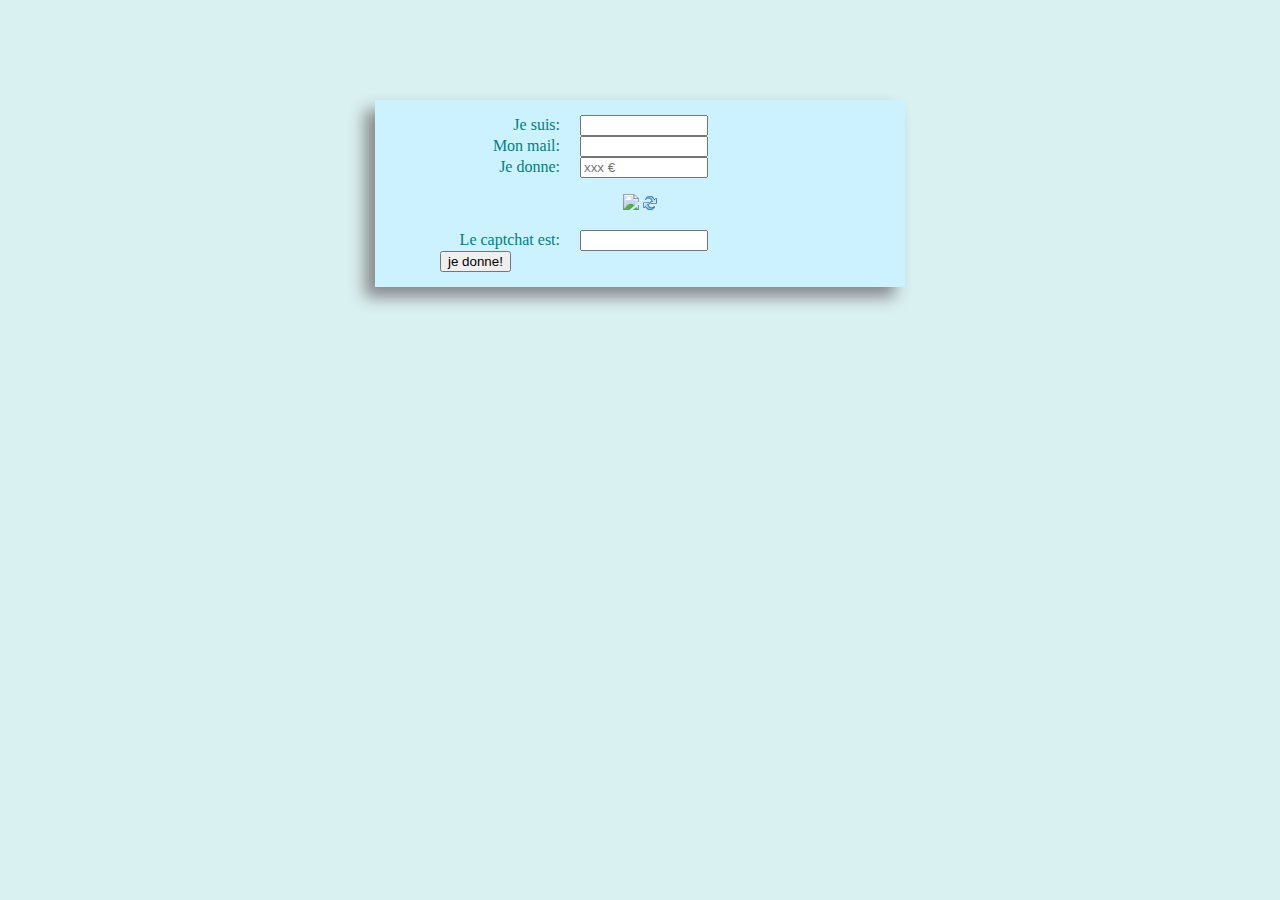
==== src/don.html @ b6561c4c "initial import with passwords removed" ====
<!doctype html>

<html lang="en">
<head>
  <meta charset="utf-8">

  <title>Cadeau Mickey</title>
  <meta name="description" content="Collecte de sous pour faire un cadeau à Jeanne">
  <link rel="stylesheet" href="style.css" />
</head>

<body>
  <div id="content">
    <form method="POST" action="don.php" id="don">
	  <label for="">Je suis:</label>
      <input type="text" name="nom" id="name" /><br />
	  <label for="">Mon mail:</label>
      <input type="email" name="email" id="email" /><br />
	  <label for="">Je donne:</label>
      <input type="text" name="montant" placeholder="xxx &euro;" id="montant" /><br />
      <p style="text-align: center">
        <img src="./captcha.php" id="cp" />
        <img id="reload" src="refresh-records-btn.png" alt="reload" />
      </p>
	  <label for="">Le captchat est:</label>
      <input type="text" name="captcha" id="captcha" /><br />
	  <input type="submit" value="je donne!" />
    </form>
    <script src="jquery.js"></script>
    <script>
      $('#reload').click(function() {
        $('img#cp').attr('src', 'captcha.php?'+new Date().getTime());
      });

      $('#don').submit(function(evt) {
         evt.preventDefault();
         var $form = $( this ),
         email = $form.find( "input[name='email']" ).val(),
         nom = $form.find( "input[name='nom']" ).val(),
         montant = $form.find( "input[name='montant']" ).val(),
         captcha = $form.find( "input[name='captcha']" ).val();
         
         url = $form.attr( "action" );
         
      $.post( url,
              { email: email, nom: nom, montant: montant, captcha: captcha }, 
      function( data ) {
         if (data.code == 200)
         {
            $("#res").empty().append('Merci pour votre contribution!<br /><a href="./">Retour</a>');
            $('img#cp').attr('src', 'captcha.php?'+new Date().getTime());
         }
         else
         {
            $( "#res" ).empty().append( data.msg );
            $('img#cp').attr('src', 'captcha.php?'+new Date().getTime());
         }
      },
      'json' );

      });
    </script>
    <span id="res"></span>
  </div>
</body>
</html>
---- src/style.css ----
p, div, span { color: #008080; }
body {
    background-color:  #daf1f1;
    font-family: "Times New Roman", Georgia, Serif;
}
span#total { font-size: 5em; }
div#content {
    padding: 15px;
    width: 500px;
    margin: auto;
    margin-top: 100px;
    box-shadow: -10px 10px 15px #888888; 
    background-color: #ccf2ff;
}

form { width: 80%; margin: 0 auto; }
label, input { display: inline-block; }
label { width: 30%; text-align: right; }
label + input { width: 30%; margin: 0 30% 0 4%; }
input + input { float: right; }
span#res { text-align: center; }
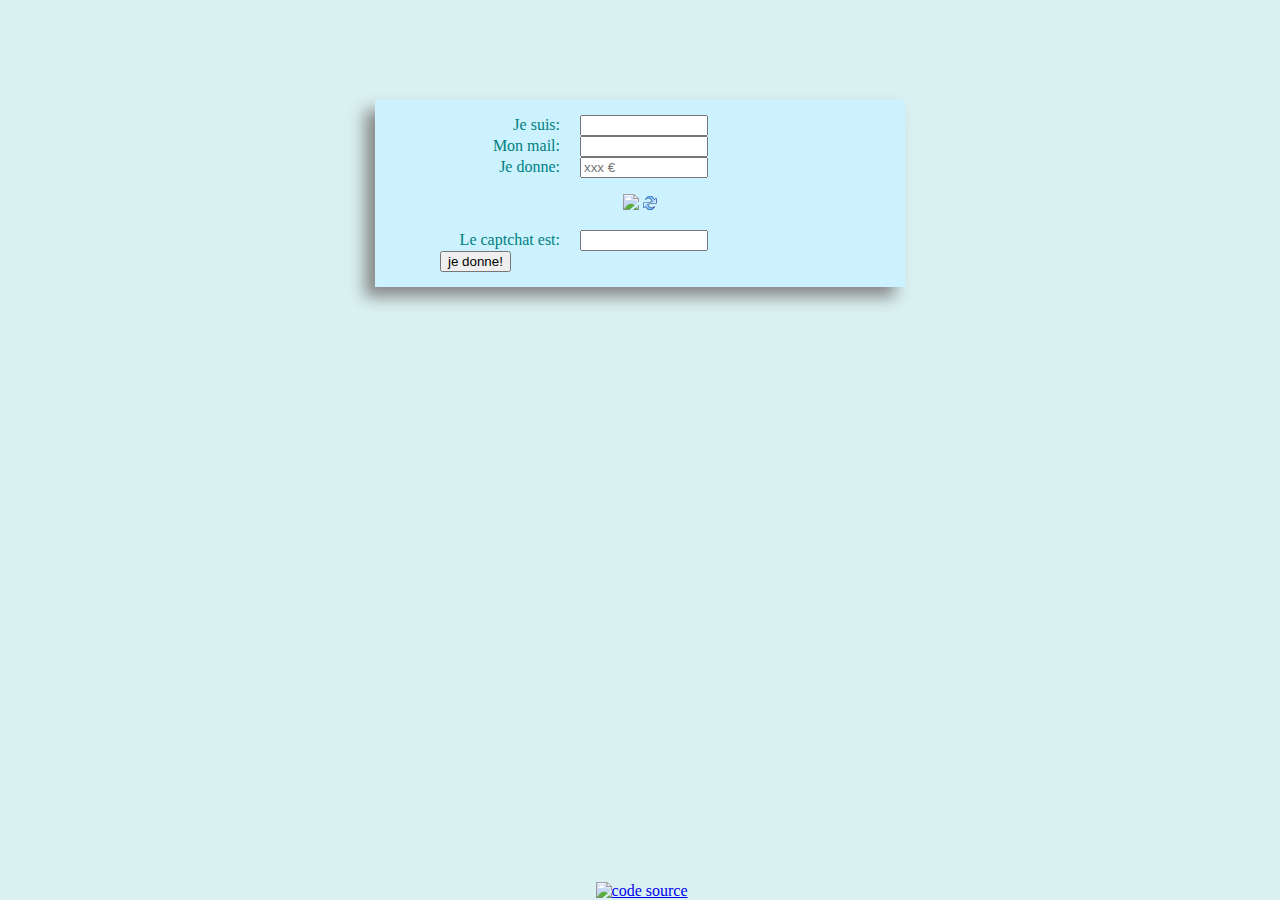
==== commit eb111dc5: "adding link to sourcecode on github" ====
--- a/src/don.html
+++ b/src/don.html
@@ -62,6 +62,8 @@
     </script>
     <span id="res"></span>
   </div>
+    
+  <div id="footer"><a href="https://github.com/fser/cagnotte"><img src="http://dev.bukkit.org/media/images/70/785/GitHub-Mark-32px.png" alt="code source" title="fork me on github!" /></a></div>
 </body>
 </html>
 
--- a/src/style.css
+++ b/src/style.css
@@ -12,7 +12,14 @@
     box-shadow: -10px 10px 15px #888888; 
     background-color: #ccf2ff;
 }
-
+div#footer {
+    padding: 0;
+    margin: 0;
+    width: 99%;
+    position: absolute;
+    bottom: 0;
+    text-align: center;
+}
 form { width: 80%; margin: 0 auto; }
 label, input { display: inline-block; }
 label { width: 30%; text-align: right; }
